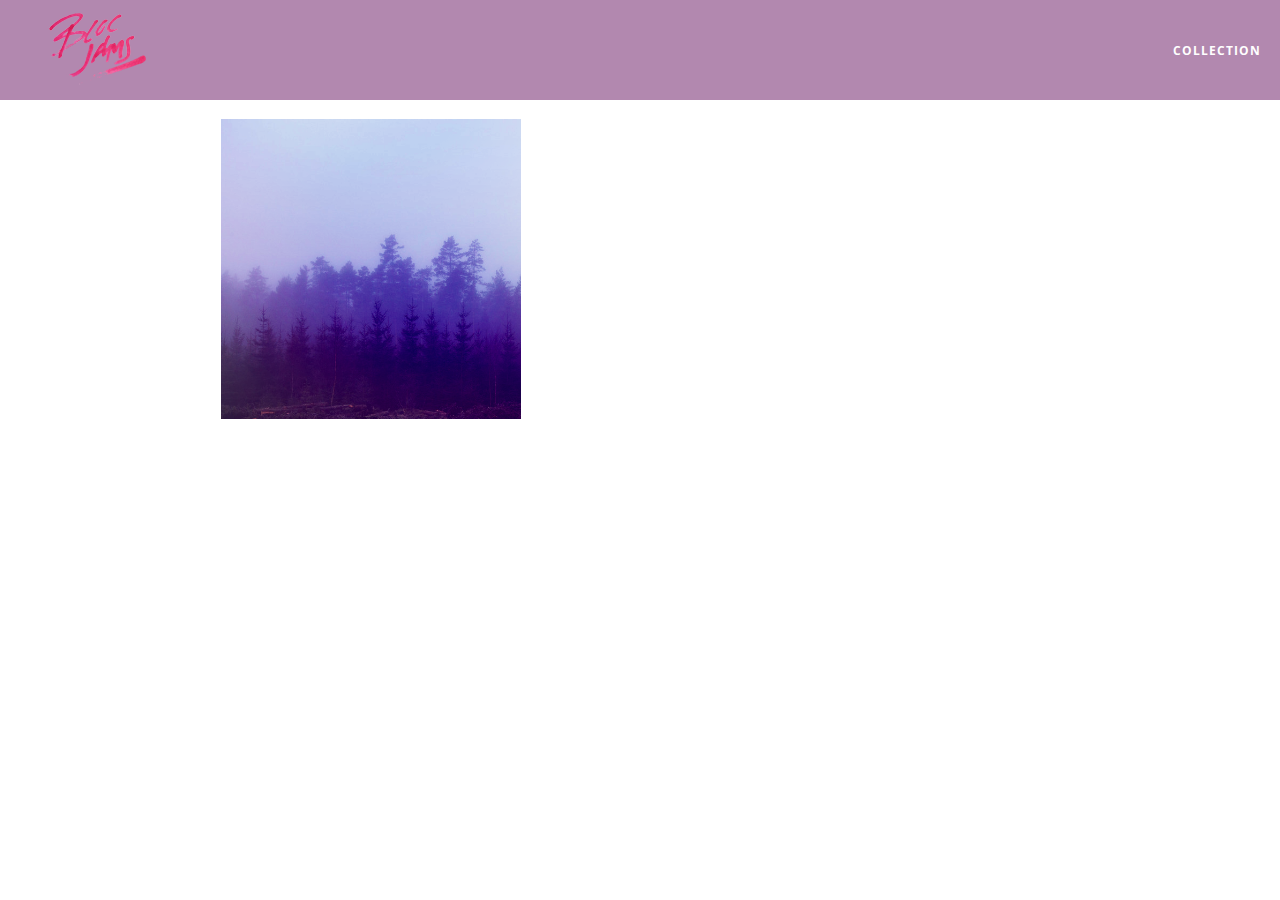
==== album.html @ 044e3f6c "Checkpoint 10 Completed" ====
<!DOCTYPE html>
 <html>
     <head>
         <title>Bloc Jams</title>
         <meta name="viewport" content="width=device-width, initial-scale=1">
         <link rel="stylesheet" type="text/css" href="http://fonts.googleapis.com/css?family=Open+Sans:400,800,600,700,300">
         <link rel="stylesheet" type="text/css" href="http://code.ionicframework.com/ionicons/2.0.1/css/ionicons.min.css">
         <link rel="stylesheet" type="text/css" href="styles/normalize.css">
         <link rel="stylesheet" type="text/css" href="styles/main.css">
         <link rel="stylesheet" type="text/css" href="styles/album.css">
     </head>
     <body class="album">
         <nav class="navbar"> <!-- nav bar -->
             <a href="index.html"  class="logo">
                 <img src="assets/images/bloc_jams_logo.png" alt="bloc jams logo">
             </a>
             <div class="links-container">
                 <a href="collection.html" class="navbar-link">collection</a>
             </div>
         </nav>
          <main class="album-view container narrow">
             <section class="clearfix">
                 <div class="column half">
                     <img src="assets/images/album_covers/01.png" class="album-cover-art">
                 </div>
                 <div class="album-view-details column half">
                     <h2 class="album-view-title">The Colors</h2>
                     <h3 class="album-view-artist">Pablo Picasso</h3>
                     <h5 class="album-view-release-info">1909 Spanish Records</h5>
                 </div>
             </section>
               <table class="album-view-song-list">
                 <tr class="album-view-song-item">
                     <td class="song-item-number">1</td>
                     <td class="song-item-title">Blue</td>
                     <td class="song-item-duration">X:XX</td>
                 </tr>
                 <tr class="album-view-song-item">
                     <td class="song-item-number">2</td>
                     <td class="song-item-title">Red</td>
                     <td class="song-item-duration">X:XX</td>
                 </tr>
                 <tr class="album-view-song-item">
                     <td class="song-item-number">3</td>
                     <td class="song-item-title">Green</td>
                     <td class="song-item-duration">X:XX</td>
                 </tr>
                 <tr class="album-view-song-item">
                     <td class="song-item-number">4</td>
                     <td class="song-item-title">Purple</td>
                     <td class="song-item-duration">X:XX</td>
                 </tr>
                 <tr class="album-view-song-item">
                     <td class="song-item-number">5</td>
                     <td class="song-item-title">Black</td>
                     <td class="song-item-duration">X:XX</td>
                 </tr>
             </table>
         </main>
     </body>
 </html>
---- styles/main.css ----
*, *::before, *::after {
     -moz-box-sizing: border-box;
     -webkit-box-sizing: border-box;
     box-sizing: border-box;
 }

html {
     height: 100%; /* makes sure our HTML takes up 100% of the browser window */
     font-size: 100%;
 }
 
body {
     font-family: 'Open Sans'; /* sets our font to the "Open Sans" typeface */
     color: white;             /* sets the text color to white */
     min-height: 100%;         /* says the height of the body must be, at minimum, 100% of the window */
 }
 
body.landing {
     background-color: rgb(58,23,63); /* sets the background color to an RGB value (see below) */
 }
 
.navbar {
    position: relative;
    padding: 0.5rem;
    background-color: rgba(101,18,95,0.5);
    z-index: 1;
 }
 
.navbar .logo {
     position: relative; /* positioning will be explained in a resource */
     left: 2rem;
        cursor: pointer;  /* produces the finger-pointer icon when you hover over the logo */
 }
 
 .navbar .links-container {
     display: table;
     position: absolute;
     top: 0;
     right: 0;
     height: 100px;
     color: white;
     /* #3 */
     text-decoration: none;
 }
 
 .links-container .navbar-link {
     display: table-cell;
     position: relative;
     height: 100%;
     padding-left: 1rem;
     padding-right: 1rem;
     /* #4 */
     vertical-align: middle;
     color: white;
     font-size: 0.625rem;
     letter-spacing: 0.05rem;
     font-weight: 700;
     text-transform: uppercase;
     text-decoration: none;
     cursor: pointer;
 }


 .links-container .navbar-link:hover {
     color: rgb(233,50,117);
 }

.hero-content {
     position: relative; /* positioning will be explained in a resource */
     min-height: 600px;  /* hero content element must be _at least_ 600 pixels */
     background-image: url(../assets/images/bloc_jams_bg.jpg);
     background-repeat: no-repeat;
     background-position: center center;
     background-size: cover;
 }

 .hero-content .hero-title {
     position: absolute;             /* positioning will be explained in a resource */
     top: 40%;                       /* positioning will be explained in a resource */
     -webkit-transform: translateY(-50%);
     -moz-transform: translateY(-50%);
     -ms-transform: translateY(-50%);
     transform: translateY(-50%);
     width: 100%;                    /* makes sure the title inhabits the full width of its container */
     text-align: center;             /* aligns text in the horizontal center of the element */
     font-size: 4rem;                /* specifies the size of the font in root em units */
     font-weight: 300;               /* makes the font thinner or lighter weight */
     text-transform: uppercase;      /* transforms the text to be all uppercase lettering */
     letter-spacing: 0.5rem;         /* puts 0.5 root ems worth of space between each letter */
     text-shadow: 1px 1px 0px rgb(58,23,63); /* creates a shadow underneath the text for readability over the image */
 }

 .selling-points {
     position: relative;
     display: table;
     width: 100%;
     -webkit-box-sizing: border-box;
     -moz-box-sizing: border-box;
     box-sizing: border-box; /* we'll explain this in a resource */
 }
 
 .point {
     display: table-cell;
     position: relative;
     width: 33.3%;
     padding: 2rem;
     text-align: center;
 }
 
 .point .point-title {
     font-size: 1.25rem;
 }
 
 .ion-music-note,
 .ion-radio-waves,
 .ion-iphone {
     color: rgb(233,50,117);
     font-size: 5rem;
 }

 .container {
     margin: 0 auto;
     max-width: 64rem;
 }
 
 .container.narrow {
     max-width: 56rem;
 }

 /* Medium and small screens (640px) */
 @media (min-width: 640px) {
     html { font-size: 112%; }

     .column {
         float: left;
         padding-left: 1rem;
         padding-right: 1rem;
     }
 
     .column.full { width: 100%; }
     .column.two-thirds { width: 66.7%; }
     .column.half { width: 50%; }
     .column.third { width: 33.3%; }
     .column.fourth { width: 25%; }
     .column.flow-opposite { float: right; }  
 }
 
 /* Large screens (1024px) */
 @media (min-width: 1024px) {
   html { font-size: 120%; }
 }

.clearfix::before,
.clearfix::after {
   content: " ";
   display: table;
}

.clearfix::after {
   clear: both;
}
---- styles/album.css ----
body.album {
     background-image: url(../assets/images/blurred_backgrounds/blur_bg_3.jpg);
     background-repeat: no-repeat;
     background-attachment: fixed;
     background-position: center center;
     background-size: cover;
 }
 
 .album-cover-art {
     position: relative;
     left: 20%;
     margin-top: 1rem;
     width: 60%;
 }
 
 .album-view-details {
     position: relative;
     top: 1.5rem;
     padding: 1rem;
 }
 
 .album-view-details .album-view-title {
     font-weight: 300;
     font-size: 2rem;
 }
 
 .album-view-details .album-view-artist {
     font-weight: 300;
     font-size: 1.5rem;
 }
 
 .album-view-details .album-view-release-info {
     font-weight: 300;
     font-size: 0.75rem;
 }

.album-view-song-list {
     width: 90%;
     margin: 1.5rem auto;
     font-weight: 300;
     font-size: 0.75em;
     border-collapse: collapse;
 }
 
 .album-view-song-item {
     height: 3rem;
     /* #1 */
     border-bottom: 1px solid rgba(255,255,255,0.5);
 }
 
 .song-item-number {
     width: 5%;
 }
 
 .song-item-title {
     width: 85%;
 }
 
 .song-item-duration {
     width: 5%;
 }

 @media (max-width: 640px) and (min-width: 320px) {
     .album-view-details {
         text-align: center;
     }
     
     .album-view-title {
         margin-top: 0;   
     }
 }
 
 @media (max-width: 1024px) and (min-width: 320px) {
    .album-view-song-list {
         position: relative;
         top: 1rem;
         width: 80%;
         margin: auto;
     }
 }
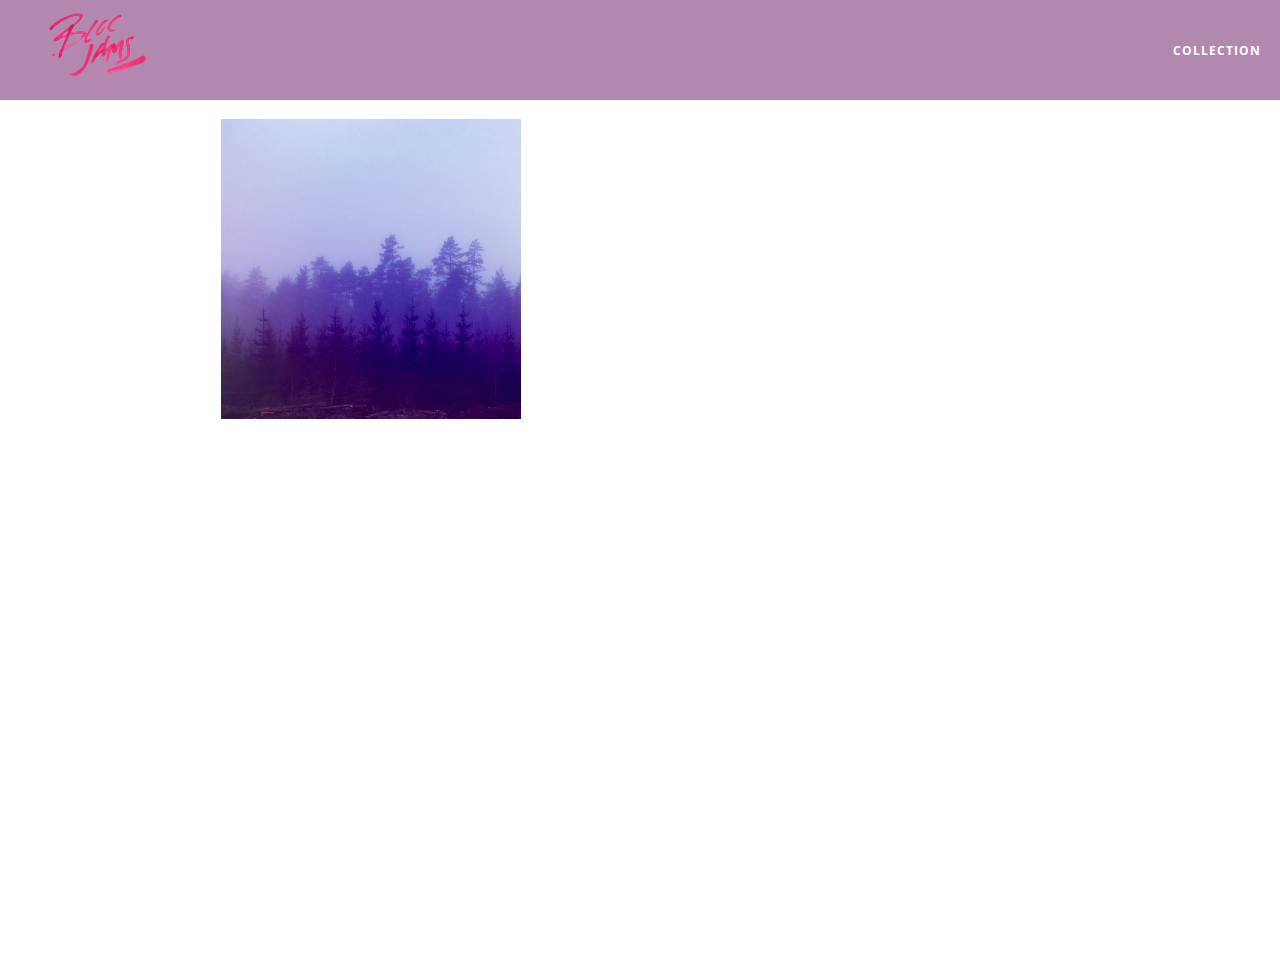
==== commit 2e516ea7: "Checkpoint 28 Complete" ====
--- a/album.html
+++ b/album.html
@@ -8,6 +8,7 @@
          <link rel="stylesheet" type="text/css" href="styles/normalize.css">
          <link rel="stylesheet" type="text/css" href="styles/main.css">
          <link rel="stylesheet" type="text/css" href="styles/album.css">
+         <link rel="stylesheet" type="text/css" href="styles/player_bar.css">
      </head>
      <body class="album">
          <nav class="navbar"> <!-- nav bar -->
@@ -57,5 +58,41 @@
                  </tr>
              </table>
          </main>
+         <section class="player-bar">
+             <div class="container">
+                 <div class="control-group main-controls">
+                     <a class="previous">
+                         <span class="ion-skip-backward"></span>
+                     </a>
+                     <a class="play-pause">
+                         <span class="ion-play"></span>
+                     </a>
+                     <a class="next">
+                         <span class="ion-skip-forward"></span>
+                     </a>
+                 </div>
+                 <div class="control-group currently-playing">
+                     <h2 class="song-name">My dumb song</h2>
+                     <div class="seek-control">
+                         <div class="seek-bar">
+                             <div class="fill"></div>
+                             <div class="thumb"></div>
+                         </div>
+                         <div class="current-time">2:30</div>
+                         <div class="total-time">4:45</div>
+                     </div>
+                     <h2 class="artist-song-mobile">My dumb song - Fallout Boy</h2>
+                     <h3 class="artist-name">Fallout Boy</h3>
+                 </div>
+                 <div class="control-group volume">
+                     <span class="ion-volume-high icon"></span>
+                     <div class="seek-bar">
+                         <div class="fill"></div>
+                         <div class="thumb"></div>
+                     </div>
+                 </div>
+             </div>
+         </section>
+         <script src="scripts/album.js"></script>
      </body>
  </html>--- a/styles/album.css
+++ b/styles/album.css
@@ -4,6 +4,7 @@
      background-attachment: fixed;
      background-position: center center;
      background-size: cover;
+     padding-bottom: 200px;
  }
  
  .album-cover-art {
@@ -50,6 +51,7 @@
  
  .song-item-number {
      width: 5%;
+     min-width: 30px;
  }
  
  .song-item-title {
@@ -58,6 +60,27 @@
  
  .song-item-duration {
      width: 5%;
+ }
+
+ .album-song-button {
+     text-align: center;
+     font-size: 14px;
+     background-color: white;
+     color: rgb(210, 40, 123);
+     border-radius: 50% 50%;
+     display: inline-block;
+     width: 28px;
+     height: 28px;
+ }
+ 
+ .album-song-button:hover {
+     cursor: pointer;
+     color: white;
+     background-color: rgb(210, 40, 123);
+ }
+ 
+ .album-song-button span {
+     line-height: 28px;
  }
 
  @media (max-width: 640px) and (min-width: 320px) {
--- a/styles/player_bar.css
+++ b/styles/player_bar.css
@@ -0,0 +1,187 @@
+.player-bar {
+     position: fixed;
+     bottom: 0;
+     left: 0;
+     right: 0;
+     height: 200px;
+     background-color: rgba(255, 255, 255, 0.3);
+     z-index: 100;
+ }
+ 
+ .player-bar a {
+     font-size: 1.1rem;
+     vertical-align: middle;
+ }
+ 
+ .player-bar a,
+ .player-bar a:hover {
+     color: white;
+     cursor: pointer;
+     text-decoration: none;
+ }
+ 
+ .player-bar .container {
+     display: table;
+     padding: 0;
+     width: 90%;
+     min-height: 100%;
+ }
+ 
+ .player-bar .control-group {
+     display: table-cell;
+     vertical-align: middle;
+ }
+ 
+ .player-bar .main-controls {
+     width: 25%;
+     text-align: left;
+     padding-right: 1rem;
+ }
+
+ .player-bar .main-controls .previous {
+     margin-right: 16.5%;
+ }
+ 
+ .player-bar .main-controls .play-pause {
+     margin-right: 15%;
+     font-size: 1.6rem;
+ }
+ 
+ .player-bar .currently-playing {
+     width: 50%;
+     text-align: center;
+     position: relative;
+ }
+ 
+.player-bar .currently-playing .song-name,
+ .player-bar .currently-playing .artist-name,
+ .player-bar .currently-playing .artist-song-mobile {
+     text-align: center;
+     font-size: 0.75rem;
+     margin: 0;
+     position: absolute;
+     width: 100%;
+     font-weight: 300;
+ }
+ 
+ .player-bar .currently-playing .song-name,
+ .player-bar .currently-playing .artist-song-mobile {
+     top: 1.1rem;
+ }
+ 
+ .player-bar .currently-playing .artist-name {
+     bottom: 1.1rem;
+ }
+ 
+ .player-bar .currently-playing .artist-song-mobile {
+     display: none;
+ }
+
+ .seek-control {
+     position: relative;
+     font-size: 0.8rem;
+ }
+ 
+ .seek-control .current-time {
+     position: absolute;
+     top: 0.5rem;
+ }
+ 
+ .seek-control .total-time {
+     position: absolute;
+     right: 0;
+     top: 0.5rem;
+ }
+ 
+ .seek-bar {
+     height: 0.25rem;
+     background-color: rgba(255, 255, 255, 0.3);
+     border-radius: 2px;
+     position: relative;
+     cursor: pointer;
+ }
+ 
+ .seek-bar .fill {
+     background-color: white;
+     width: 36%;
+     height: 0.25rem;
+     border-radius: 2px;
+ }
+ 
+ .seek-bar .thumb {
+     position: absolute;
+     height: 0.5rem;
+     width: 0.5rem;
+     background-color: white;
+     left: 36%;
+     top: 50%;
+     /* #1 */
+     margin-left: -0.25rem;
+     margin-top: -0.25rem;
+     border-radius: 50%;
+     cursor: pointer;
+     -webkit-transition: all 100ms ease-in-out;
+        -moz-transition: all 100ms ease-in-out;
+             transition: all 100ms ease-in-out;
+ }
+ 
+ .seek-bar:hover .thumb {
+     width: 1.1rem;
+     height: 1.1rem;
+     margin-top: -0.5rem;
+     margin-left: -0.5rem;
+ }
+
+ .player-bar .volume {
+     width: 25%;
+     text-align: right;
+ }
+
+ .player-bar .volume .icon {
+     font-size: 1.1rem;
+     display: inline-block;
+     vertical-align: middle;
+ }
+ 
+ .player-bar .volume .seek-bar {
+     display: inline-block;
+     width: 5.75rem;
+     vertical-align: middle;
+ }
+
+ 
+ @media (max-width: 640px) {
+     .player-bar {
+         padding: 1rem;
+         background-color: rgba(0,0,0,0.6);
+     }
+ 
+     .player-bar .main-controls,
+     .player-bar .currently-playing,
+     .player-bar .volume {
+         display: block;
+         margin: 0 auto;
+         padding: 0;
+         width: 100%;
+         text-align: center;
+     }
+     
+     .player-bar .main-controls,
+     .player-bar .volume {
+         min-height: 3.5rem;
+     }
+     
+     .player-bar .currently-playing {
+         min-height: 2.5rem;
+     }
+      
+     .player-bar .artist-name,
+     .player-bar .song-name {
+         display: none;
+     }
+ 
+     .player-bar .currently-playing .artist-song-mobile {
+         display: block;
+     }
+ }
+
